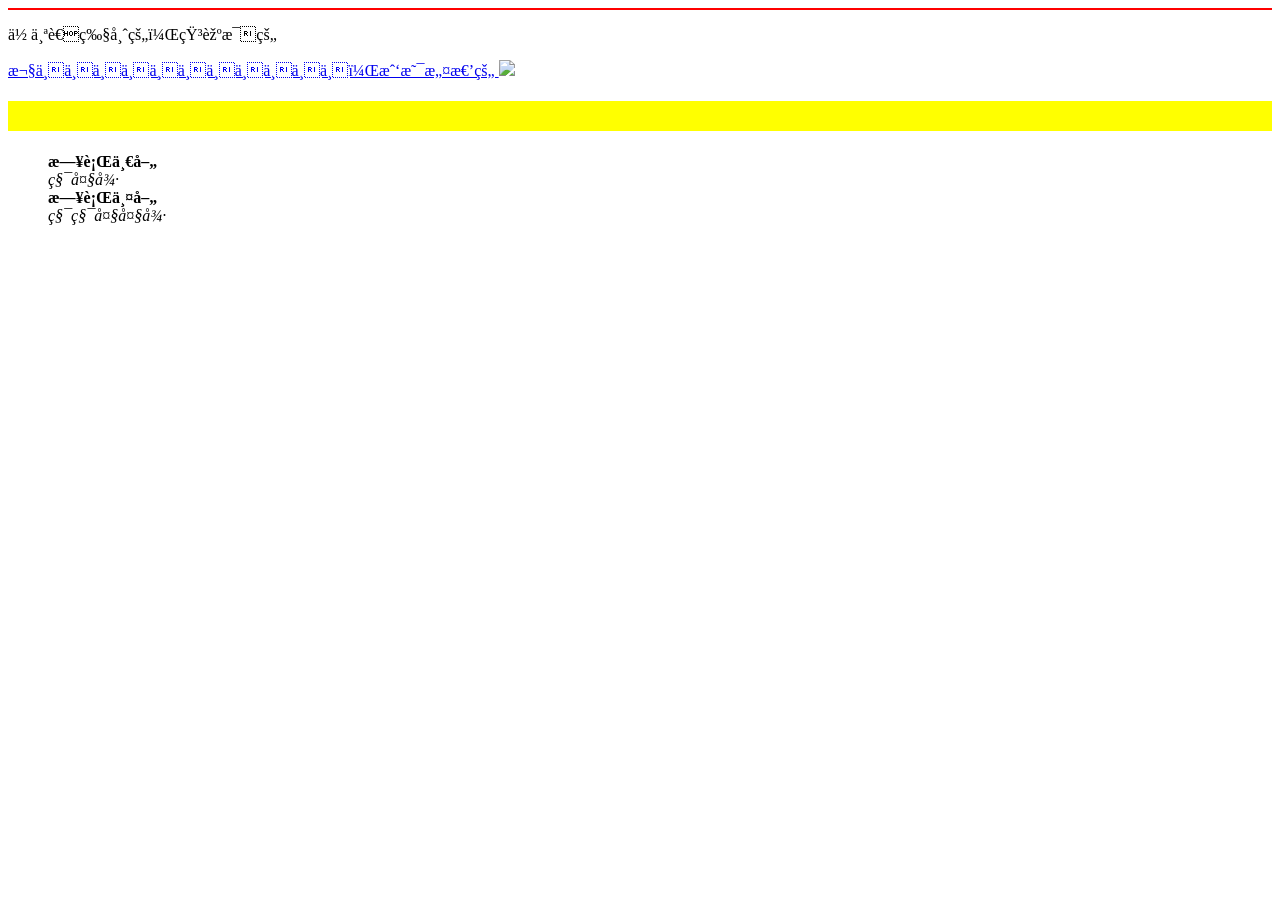
==== index.html @ a8efdc6d "Update index.html" ====
<!DOCTYPE html>
<head>
    <meta charset"UTF-8">
    <title color=yellow>十八码</title>
</head>

<body>
    <hr color="red">
    <p>你个老牧师的，石螺母的</p>
    <a href="https://www.bilibili.com/video/BV1LDPazVEnK/?spm_id_from=333.337.search-card.all.click" target="_blank">
        欧不不不不不不不不不不不，我是愤怒的
    </a>
    <a href="https://mp.weixin.qq.com/s?__biz=MzkyMjM0OTAwNw==&mid=2247498349&idx=1&sn=c0174dc46da86454dfba8ab5ce94011d&chksm=c00685cfbebf3757553cd90d0e56ed9ec55079ded5a4a3ace3e25f5a7d48191c1fea2be0b3b0&scene=27">
        <img src="2.jpg">
    </a>
    <h1><hr color="yellow" size="30px"></h1>
    <ul type='none'>
        <li><b>日行一善</b></li>
        <li><i>积大德</i></li>
        <li><b>日行两善</b></li>
        <li><i>积积大大德</i></li>
    </ul>
</body>
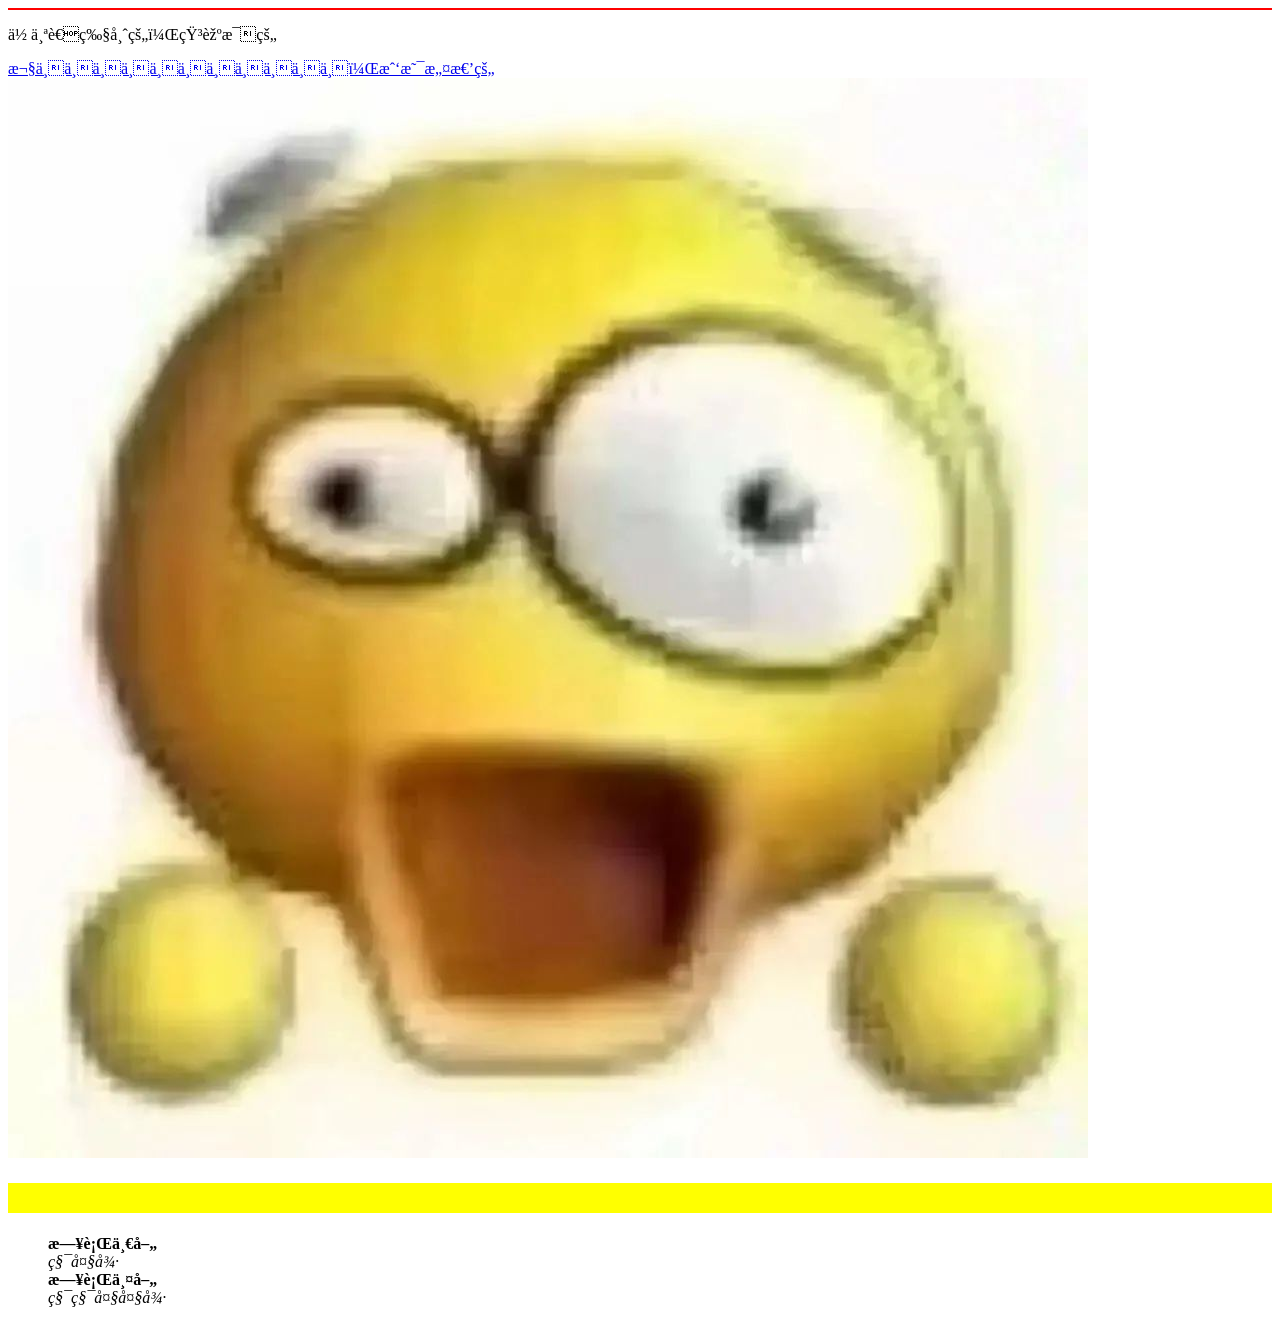
==== commit 8980601f: "Update index.html" ====
--- a/index.html
+++ b/index.html
@@ -11,7 +11,7 @@
         欧不不不不不不不不不不不，我是愤怒的
     </a>
     <a href="https://mp.weixin.qq.com/s?__biz=MzkyMjM0OTAwNw==&mid=2247498349&idx=1&sn=c0174dc46da86454dfba8ab5ce94011d&chksm=c00685cfbebf3757553cd90d0e56ed9ec55079ded5a4a3ace3e25f5a7d48191c1fea2be0b3b0&scene=27">
-        <img src="2.jpg">
+        <img src="2.jpeg">
     </a>
     <h1><hr color="yellow" size="30px"></h1>
     <ul type='none'>
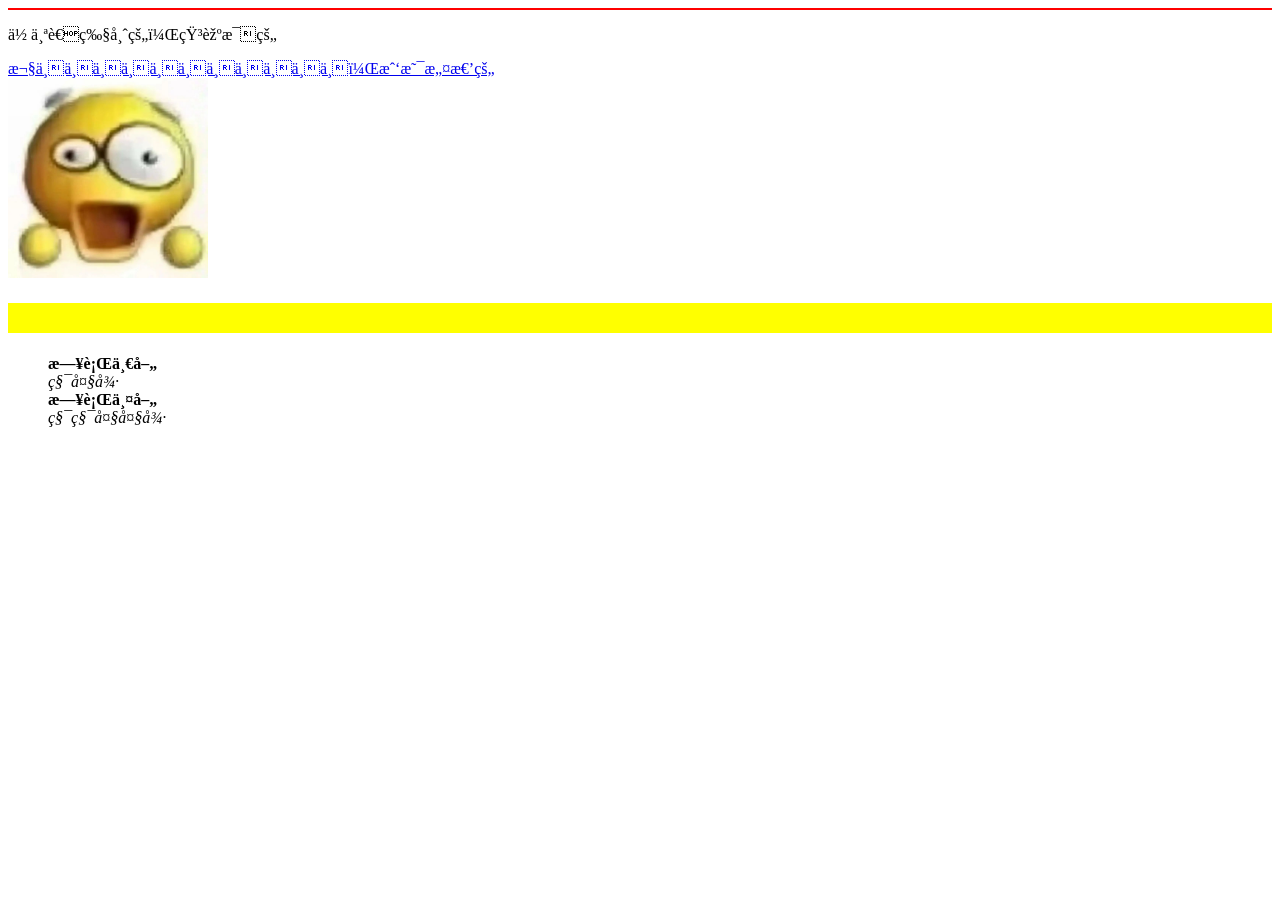
==== commit f36223e1: "Update index.html" ====
--- a/index.html
+++ b/index.html
@@ -10,8 +10,8 @@
     <a href="https://www.bilibili.com/video/BV1LDPazVEnK/?spm_id_from=333.337.search-card.all.click" target="_blank">
         欧不不不不不不不不不不不，我是愤怒的
     </a>
-    <a href="https://mp.weixin.qq.com/s?__biz=MzkyMjM0OTAwNw==&mid=2247498349&idx=1&sn=c0174dc46da86454dfba8ab5ce94011d&chksm=c00685cfbebf3757553cd90d0e56ed9ec55079ded5a4a3ace3e25f5a7d48191c1fea2be0b3b0&scene=27">
-        <img src="2.jpeg">
+    <br><a href="https://mp.weixin.qq.com/s?__biz=MzkyMjM0OTAwNw==&mid=2247498349&idx=1&sn=c0174dc46da86454dfba8ab5ce94011d&chksm=c00685cfbebf3757553cd90d0e56ed9ec55079ded5a4a3ace3e25f5a7d48191c1fea2be0b3b0&scene=27">
+        <img src="2.jpeg" width='200px'>
     </a>
     <h1><hr color="yellow" size="30px"></h1>
     <ul type='none'>
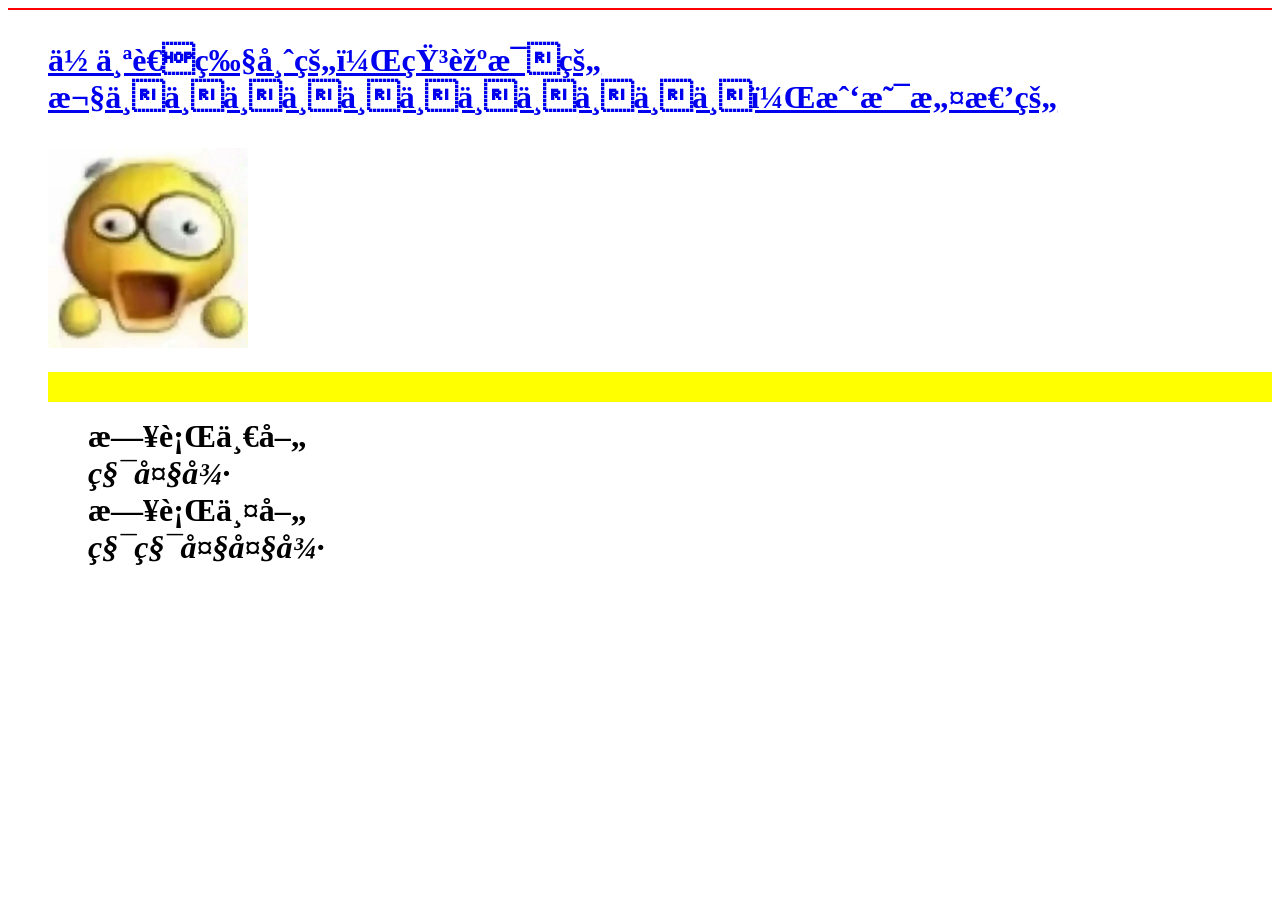
==== commit 56aa0ae2: "更新 index.html" ====
--- a/index.html
+++ b/index.html
@@ -6,18 +6,35 @@
 
 <body>
     <hr color="red">
-    <p>你个老牧师的，石螺母的</p>
-    <a href="https://www.bilibili.com/video/BV1LDPazVEnK/?spm_id_from=333.337.search-card.all.click" target="_blank">
-        欧不不不不不不不不不不不，我是愤怒的
-    </a>
-    <br><a href="https://mp.weixin.qq.com/s?__biz=MzkyMjM0OTAwNw==&mid=2247498349&idx=1&sn=c0174dc46da86454dfba8ab5ce94011d&chksm=c00685cfbebf3757553cd90d0e56ed9ec55079ded5a4a3ace3e25f5a7d48191c1fea2be0b3b0&scene=27">
-        <img src="2.jpeg" width='200px'>
-    </a>
-    <h1><hr color="yellow" size="30px"></h1>
-    <ul type='none'>
-        <li><b>日行一善</b></li>
-        <li><i>积大德</i></li>
-        <li><b>日行两善</b></li>
-        <li><i>积积大大德</i></li>
-    </ul>
+    <h1>
+        <ul type='none'>
+            <li>
+                <a href="https://www.bilibili.com/video/BV1LDPazVEnK/?spm_id_from=333.337.search-card.all.click" target="_blank">
+                    <p>你个老牧师的，石螺母的<br>欧不不不不不不不不不不不，我是愤怒的</p>
+                </a>
+            </li>
+            <li>
+                <a href="https://mp.weixin.qq.com/s?__biz=MzkyMjM0OTAwNw==&mid=2247498349&idx=1&sn=c0174dc46da86454dfba8ab5ce94011d&chksm=c00685cfbebf3757553cd90d0e56ed9ec55079ded5a4a3ace3e25f5a7d48191c1fea2be0b3b0&scene=27">
+                    <img src="2.jpeg" width='200px'>
+                </a>
+            </li>
+            <hr color="yellow" size="30px">
+            <li>
+                <ul type='none'>
+                    <li><b>日行一善</b></li>
+                    <li><i>积大德</i></li>
+                    <li><b>日行两善</b></li>
+                    <li><i>积积大大德</i></li>
+                </ul>
+            </li>
+    </h1>  
 </body>
+
+
+
+
+
+
+
+
+
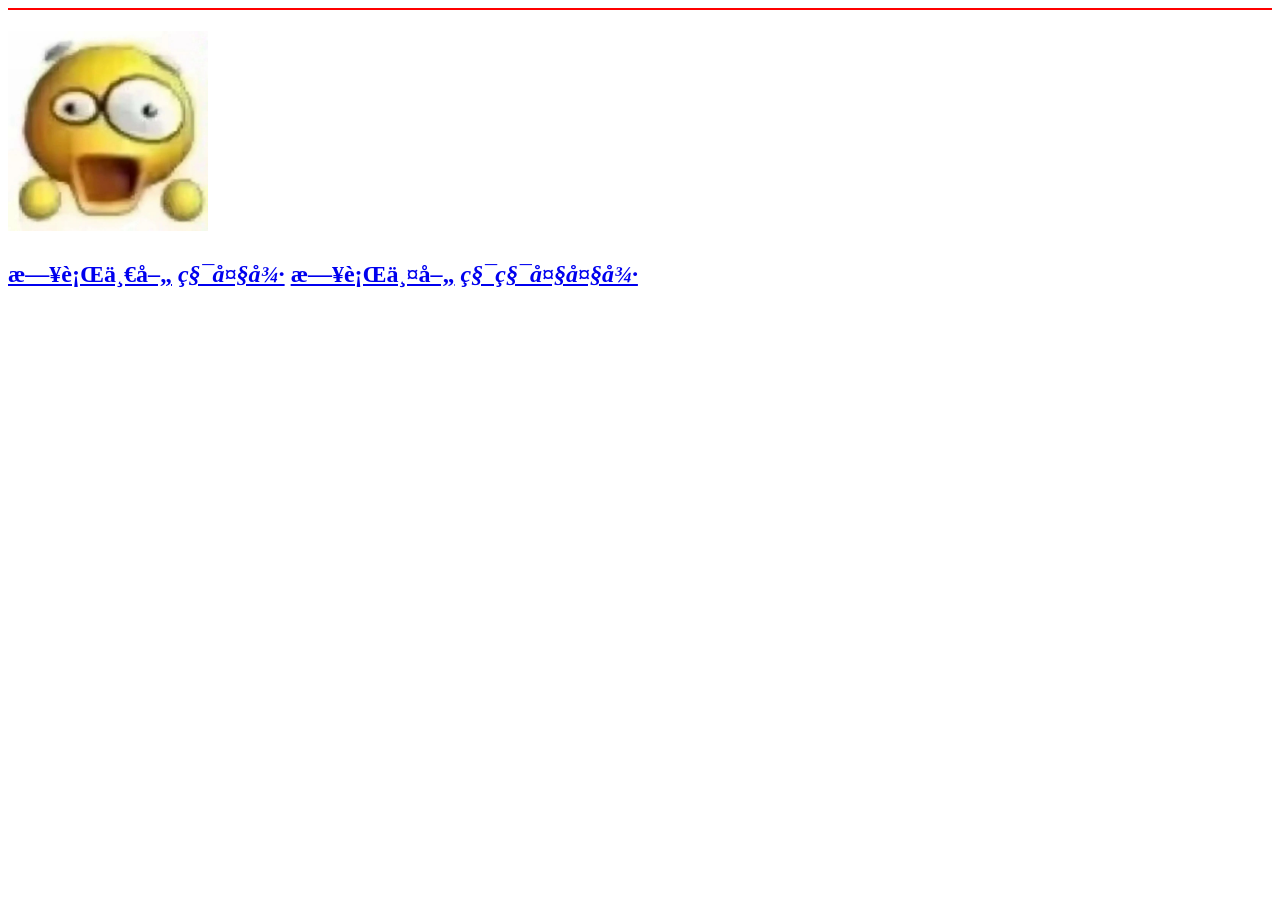
==== commit bd08e65b: "更新 index.html" ====
--- a/index.html
+++ b/index.html
@@ -6,28 +6,24 @@
 
 <body>
     <hr color="red">
-    <h1>
-        <ul type='none'>
-            <li>
-                <a href="https://www.bilibili.com/video/BV1LDPazVEnK/?spm_id_from=333.337.search-card.all.click" target="_blank">
-                    <p>你个老牧师的，石螺母的<br>欧不不不不不不不不不不不，我是愤怒的</p>
-                </a>
-            </li>
-            <li>
-                <a href="https://mp.weixin.qq.com/s?__biz=MzkyMjM0OTAwNw==&mid=2247498349&idx=1&sn=c0174dc46da86454dfba8ab5ce94011d&chksm=c00685cfbebf3757553cd90d0e56ed9ec55079ded5a4a3ace3e25f5a7d48191c1fea2be0b3b0&scene=27">
-                    <img src="2.jpeg" width='200px'>
-                </a>
-            </li>
-            <hr color="yellow" size="30px">
-            <li>
-                <ul type='none'>
-                    <li><b>日行一善</b></li>
-                    <li><i>积大德</i></li>
-                    <li><b>日行两善</b></li>
-                    <li><i>积积大大德</i></li>
-                </ul>
-            </li>
-    </h1>  
+
+    <div>
+        <h1>
+            <a href="https://mp.weixin.qq.com/s?__biz=MzkyMjM0OTAwNw==&mid=2247498349&idx=1&sn=c0174dc46da86454dfba8ab5ce94011d&chksm=c00685cfbebf3757553cd90d0e56ed9ec55079ded5a4a3ace3e25f5a7d48191c1fea2be0b3b0&scene=27">
+                <img src="2.jpeg" width='200px'>
+            </a>
+        </h1>
+    </div>
+    
+    <div>
+        <h2>
+            <a href="1.html"><b>日行一善</b></a>
+            <a href="2.html"><i>积大德</i></a>
+            <a href="3.html"><b>日行两善</b></a>
+            <a href="4.html"><I>积积大大德</i></a>
+        </h2>
+    </div>
+
 </body>
 
 
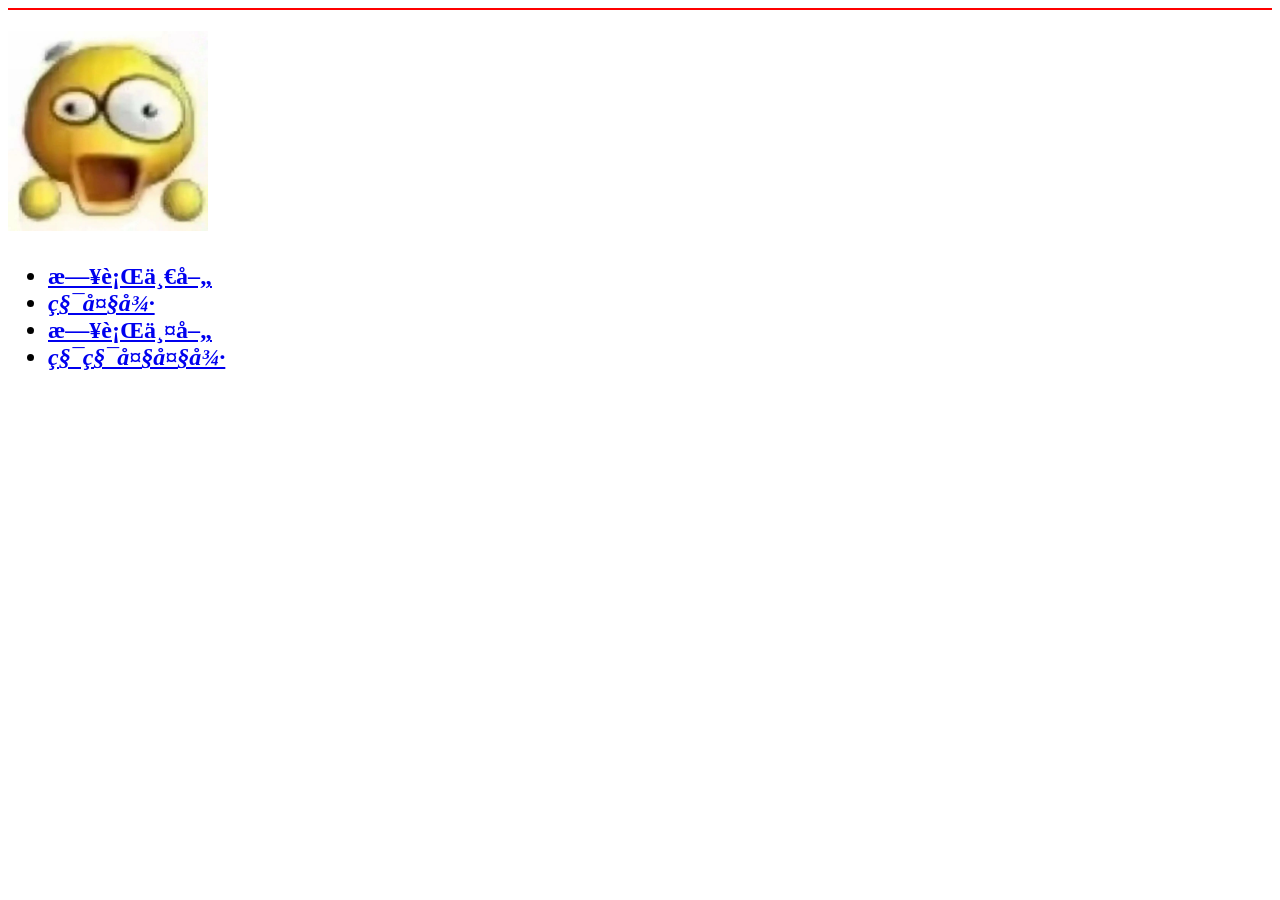
==== commit 0f6e7625: "更新 index.html" ====
--- a/index.html
+++ b/index.html
@@ -17,10 +17,12 @@
     
     <div>
         <h2>
-            <a href="1.html"><b>日行一善</b></a>
-            <a href="2.html"><i>积大德</i></a>
-            <a href="3.html"><b>日行两善</b></a>
-            <a href="4.html"><I>积积大大德</i></a>
+            <ul>
+                <li><a href="1.html"><b>日行一善</b></a></li>
+                <li><a href="2.html"><i>积大德</i></a></li>
+                <li><a href="3.html"><b>日行两善</b></a></li>
+                <li><a href="4.html"><I>积积大大德</i></a></li>
+            </ul>
         </h2>
     </div>
 
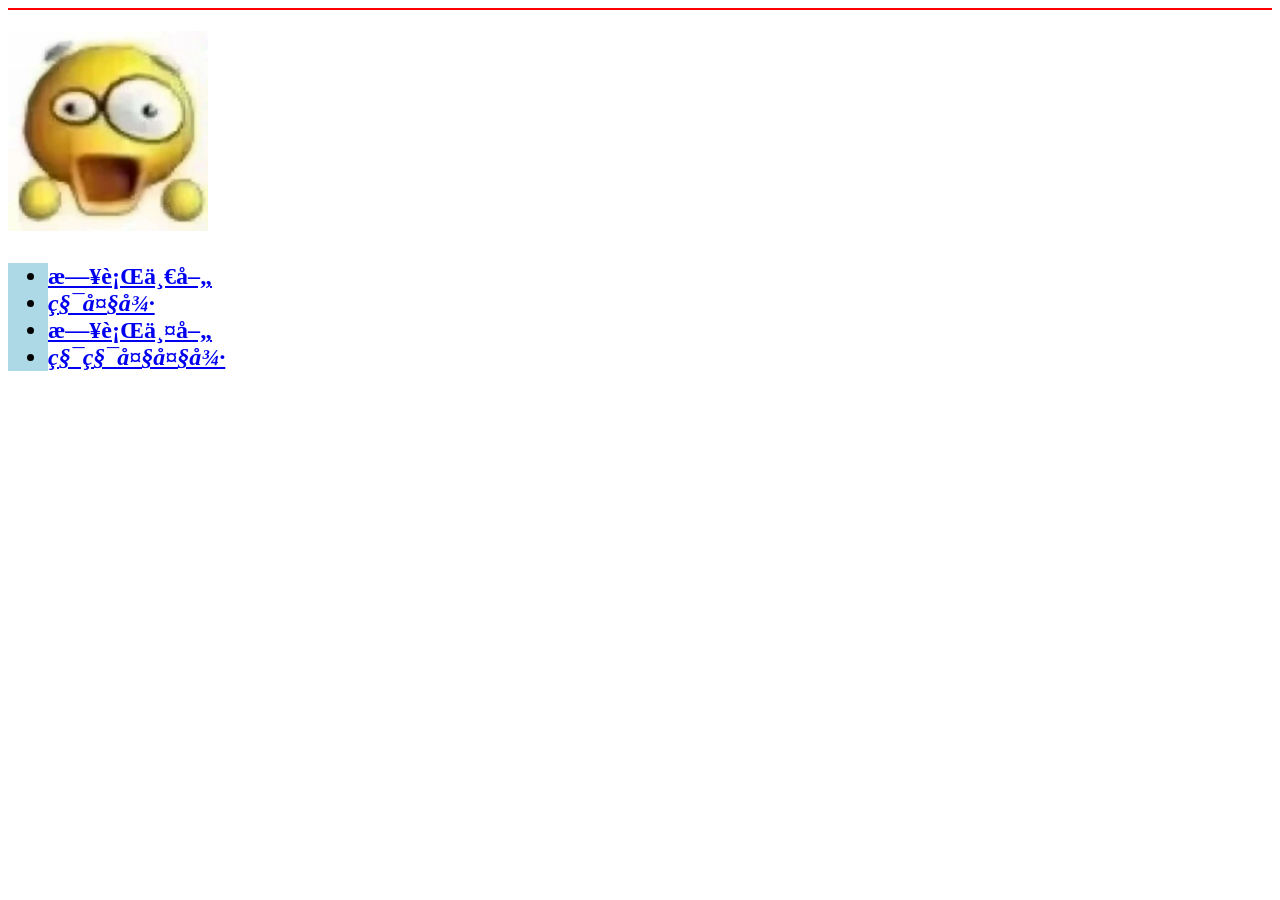
==== commit 5ff089a4: "更新 index.html" ====
--- a/index.html
+++ b/index.html
@@ -2,6 +2,7 @@
 <head>
     <meta charset"UTF-8">
     <title color=yellow>十八码</title>
+    <link rel="stylesheet" href="1.css">
 </head>
 
 <body>
--- a/1.css
+++ b/1.css
@@ -0,0 +1,7 @@
+h2{
+    background-color:lightblue;
+    font-size:20;
+}
+li{
+    background-color:#FFF
+}
